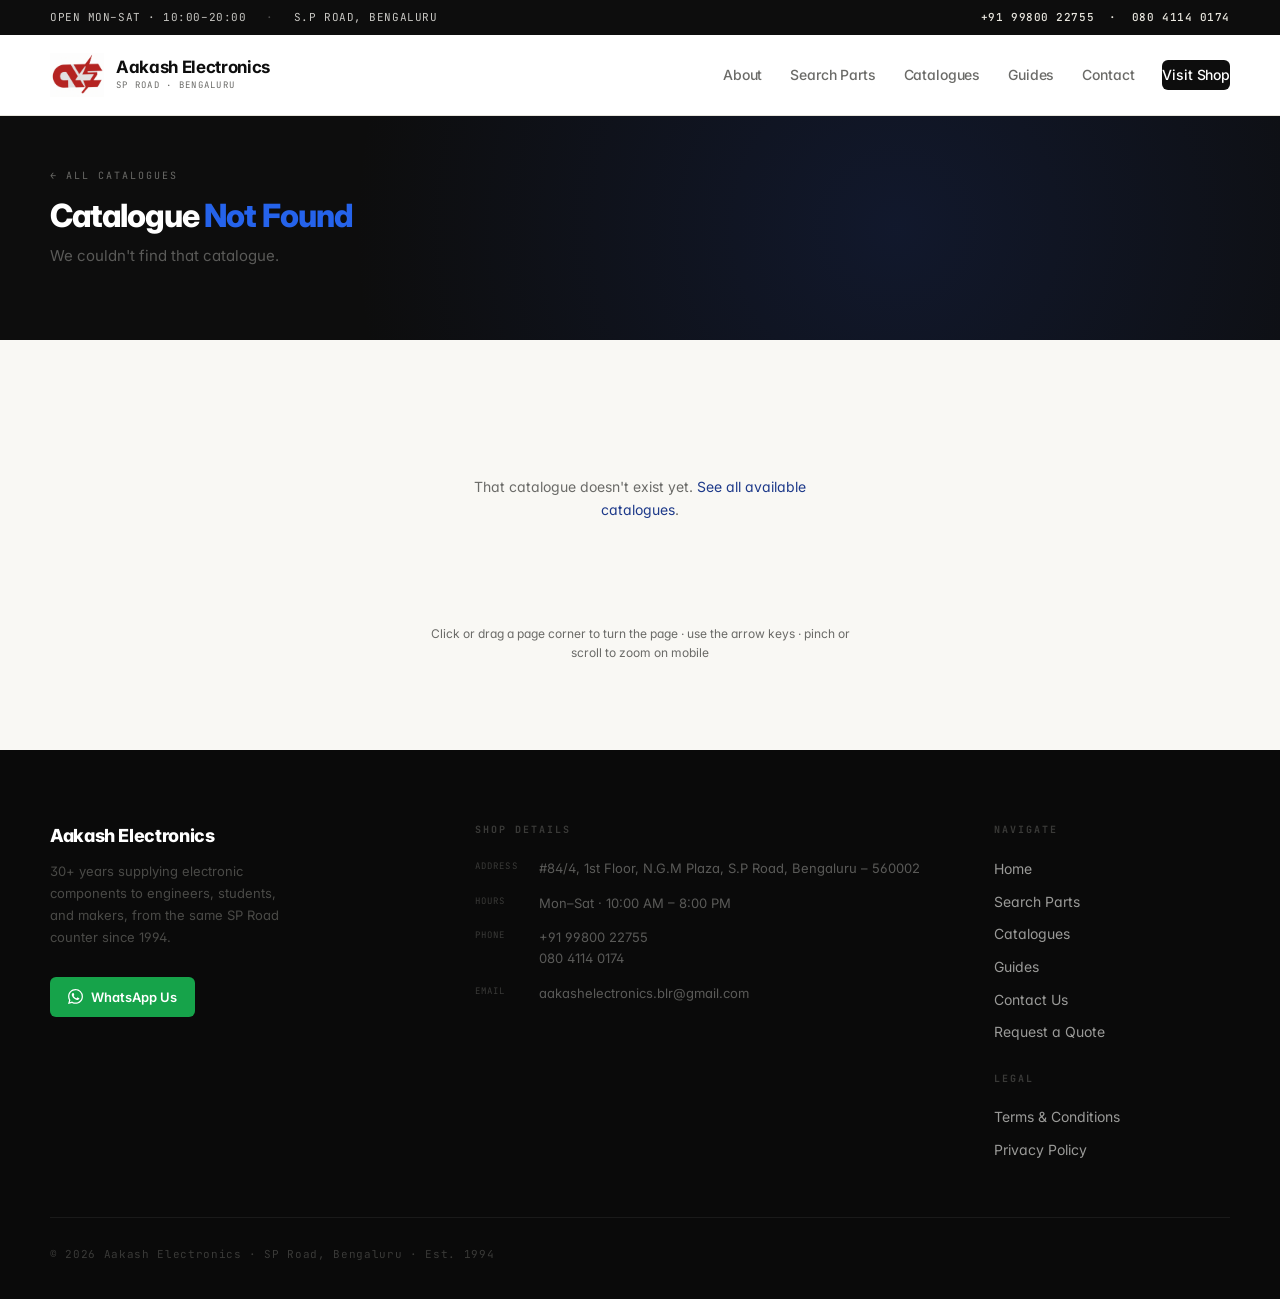
==== catalogue.html @ 2b491bdd "Add Guides section, Request a Quote form, and organize assets into folders - Reorganize flat repo in" ====
<!-- Copyright © 2026 Aakash Electronics. All Rights Reserved.
     Unauthorized copying or reproduction is strictly prohibited. -->

<!doctype html>
<html lang="en">
<head>
<!-- Google tag (gtag.js) -->
<script async src="https://www.googletagmanager.com/gtag/js?id=G-Y3M3N1SLD9"></script>
<script>
  window.dataLayer = window.dataLayer || [];
  function gtag(){dataLayer.push(arguments);}
  gtag('js', new Date());
  gtag('config', 'G-Y3M3N1SLD9');
</script>
<meta charset="utf-8"/>
<title id="doc-title">Component Catalogue — Aakash Electronics</title>
<link rel="icon" type="image/svg+xml" href="/images/favicon.svg">
<link rel="icon" type="image/png" sizes="96x96" href="/images/favicon-96x96.png">
<link rel="icon" type="image/png" sizes="32x32" href="/images/favicon-32x32.png">
<link rel="icon" type="image/png" sizes="16x16" href="/images/favicon-16x16.png">
<link rel="icon" type="image/x-icon" href="/images/favicon.ico"/>
<link rel="apple-touch-icon" sizes="180x180" href="/images/apple-touch-icon.png">
<link rel="manifest" href="/site.webmanifest">
<meta name="apple-mobile-web-app-title" content="Aakash Electronics">
<meta name="viewport" content="width=device-width,initial-scale=1"/>
<meta name="description" content="Browse Aakash Electronics component catalogues online — flip through each category brochure page by page."/>
<meta http-equiv="X-Content-Type-Options" content="nosniff"/>
<meta http-equiv="X-Frame-Options" content="DENY"/>
<meta name="referrer" content="strict-origin-when-cross-origin"/>
<link rel="preconnect" href="https://fonts.googleapis.com"/>
<link rel="preconnect" href="https://fonts.gstatic.com" crossorigin/>
<link rel="stylesheet" href="https://fonts.googleapis.com/css2?family=Inter:ital,wght@0,400;0,500;0,600;0,700;0,800&family=JetBrains+Mono:wght@400;500;700&display=swap"/>
<link rel="stylesheet" href="styles.css"/>
<style>

/* ── Catalogue hero ── */
.pf-hero {
  background: var(--ink);
  padding: 52px 0 44px;
  position: relative;
  overflow: hidden;
}
.pf-hero::before {
  content: "";
  position: absolute; inset: 0;
  background-image: radial-gradient(circle at 70% 50%, rgba(30,58,138,.25) 0%, transparent 60%);
  pointer-events: none;
}
.pf-hero-inner { position: relative; z-index: 1 }
.pf-hero-eyebrow {
  font-family: var(--mono); font-size: 10px; letter-spacing: 0.2em;
  text-transform: uppercase; color: #4a4a47; margin-bottom: 14px;
  display: flex; align-items: center; gap: 10px;
}
.pf-hero-eyebrow a { color: #6b6b68; transition: color .15s }
.pf-hero-eyebrow a:hover { color: #fff }
.pf-hero h1 {
  font-size: 32px; font-weight: 800; color: #fff;
  letter-spacing: -0.03em; line-height: 1.15; margin-bottom: 10px;
}
.pf-hero h1 em { color: var(--blue-2); font-style: normal }
.pf-hero-sub {
  font-size: 15px; color: #5a5a58; line-height: 1.6; max-width: 560px; margin-bottom: 28px;
}
.pf-hero-actions { display: flex; gap: 12px; flex-wrap: wrap; align-items: center }

/* ── Viewer section ── */
.pf-viewer-section { padding: 56px 0 88px; background: var(--bg-2) }
.pf-viewer-shell {
  display: flex; flex-direction: column; align-items: center; gap: 24px;
}

/* Loading state */
.pf-loading {
  display: flex; flex-direction: column; align-items: center; gap: 16px;
  padding: 100px 20px; text-align: center;
}
.pf-spinner {
  width: 34px; height: 34px; border-radius: 50%;
  border: 3px solid var(--rule-2); border-top-color: var(--blue-2);
  animation: pf-spin 0.8s linear infinite;
}
@keyframes pf-spin { to { transform: rotate(360deg) } }
.pf-loading-text { font-size: 14px; color: var(--ink-3) }
.pf-loading-text b { color: var(--ink); font-weight: 600 }
.pf-error {
  display: none; flex-direction: column; align-items: center; gap: 14px;
  padding: 80px 20px; text-align: center; max-width: 440px;
}
.pf-error.on { display: flex }
.pf-error p { font-size: 14px; color: var(--ink-3); line-height: 1.6 }

/* Flipbook container */
#flipbook-outer { width: 100%; display: flex; justify-content: center }
#flipbook-outer.hidden { display: none }
#flipbook { touch-action: pan-y }
.pf-page {
  background: #fff;
  box-shadow: var(--shadow-lg);
  overflow: hidden;
  display: flex; align-items: center; justify-content: center;
}
.pf-page canvas { width: 100%; height: 100%; display: block }
.pf-page.pf-cover { background: var(--ink) }

/* Controls */
.pf-controls {
  display: flex; align-items: center; gap: 18px;
  padding: 10px 8px;
}
.pf-controls.hidden { display: none }
.pf-nav-btn {
  width: 40px; height: 40px; border-radius: 50%;
  background: #fff; border: 1px solid var(--rule-2);
  display: grid; place-items: center; cursor: pointer;
  color: var(--ink); transition: background .15s, color .15s, border-color .15s;
}
.pf-nav-btn:hover:not(:disabled) { background: var(--ink); color: #fff; border-color: var(--ink) }
.pf-nav-btn:disabled { opacity: .35; cursor: default }
.pf-page-indicator {
  font-family: var(--mono); font-size: 12px; color: var(--ink-3);
  letter-spacing: 0.06em; min-width: 84px; text-align: center;
}
.pf-hint {
  font-size: 12px; color: var(--ink-3); text-align: center; max-width: 440px;
}

@media (max-width: 680px) {
  .pf-hero h1 { font-size: 26px }
  .pf-viewer-section { padding: 40px 0 64px }
}
</style>
</head>
<body>
<div class="page">

  <!-- Utility bar -->
  <div class="utility">
    <div class="wrap">
      <div class="ut-left">
        <span>OPEN MON–SAT · 10:00–20:00</span>
        <span>S.P ROAD, BENGALURU</span>
      </div>
      <div class="ut-right">
        <span class="phone">+91 99800 22755 &nbsp;·&nbsp; 080 4114 0174</span>
      </div>
    </div>
  </div>

  <!-- Header -->
  <header class="header" id="main-header">
    <div class="wrap">
      <a class="brand" href="index.html">
        <img src="images/logo.png" alt="Aakash Electronics" class="brand-logo-main" id="brand-logo-img">
        <span class="brand-mark" id="brand-fallback-letter" style="display:none"><span>AE</span></span>
        <span>
          <div class="brand-name">Aakash Electronics</div>
          <div class="brand-sub">SP Road · Bengaluru</div>
        </span>
      </a>
      <nav class="nav">
        <a href="index.html#about">About</a>
        <a href="products.html">Search Parts</a>
        <a href="portfolio.html">Catalogues</a>
        <a href="guides.html">Guides</a>
        <a href="index.html#contact">Contact</a>
        <a class="nav-cta" href="index.html#contact" style="justify-content:center;">Visit Shop</a>
        <button class="nav-hamburger" id="nav-hamburger" aria-label="Open menu" aria-expanded="false">
          <span></span><span></span><span></span>
        </button>
      </nav>
    </div>
    <div class="mobile-nav" id="mobile-nav">
      <a href="index.html">Home</a>
      <a href="index.html#about">About</a>
      <a href="products.html">Search Parts</a>
      <a href="portfolio.html">Catalogues</a>
        <a href="guides.html">Guides</a>
      <a href="index.html#contact">Contact</a>
      <a href="index.html#contact" class="mob-cta">Visit Shop</a>
    </div>
  </header>

  <!-- Hero -->
  <div class="pf-hero">
    <div class="wrap pf-hero-inner">
      <div class="pf-hero-eyebrow"><a href="portfolio.html#catalogues">← All Catalogues</a><span id="doc-num" style="display:none">&nbsp;·&nbsp;CATALOGUE</span></div>
      <h1 id="doc-h1">Component <em>Catalogue</em></h1>
      <p class="pf-hero-sub" id="doc-sub">Flip through this catalogue below, just like a printed booklet.</p>
    </div>
  </div>

  <!-- Viewer -->
  <section class="pf-viewer-section" id="viewer">
    <div class="wrap pf-viewer-shell">

      <div class="pf-loading" id="pf-loading">
        <div class="pf-spinner"></div>
        <div class="pf-loading-text" id="pf-loading-text">Loading catalogue…</div>
      </div>

      <div class="pf-error" id="pf-error">
        <p>We couldn't load this catalogue in this browser. Please try again on a different browser or device, or <a href="index.html#contact" style="color:var(--blue)">get in touch</a> and we'll be happy to help.</p>
      </div>

      <div id="flipbook-outer" class="hidden">
        <div id="flipbook"></div>
      </div>

      <div class="pf-controls hidden" id="pf-controls">
        <button class="pf-nav-btn" id="pf-prev" aria-label="Previous page">
          <svg width="16" height="16" viewBox="0 0 24 24" fill="none" stroke="currentColor" stroke-width="2.2" stroke-linecap="round" stroke-linejoin="round"><polyline points="15 18 9 12 15 6"/></svg>
        </button>
        <span class="pf-page-indicator" id="pf-indicator">— / —</span>
        <button class="pf-nav-btn" id="pf-next" aria-label="Next page">
          <svg width="16" height="16" viewBox="0 0 24 24" fill="none" stroke="currentColor" stroke-width="2.2" stroke-linecap="round" stroke-linejoin="round"><polyline points="9 18 15 12 9 6"/></svg>
        </button>
      </div>

      <p class="pf-hint hidden" id="pf-hint">Click or drag a page corner to turn the page · use the arrow keys · pinch or scroll to zoom on mobile</p>

    </div>
  </section>

  <!-- Footer -->
  <footer class="footer">
    <div class="wrap">
      <div class="footer-top footer-top-v2">
        <div>
          <div class="footer-shop-name">Aakash Electronics</div>
          <div class="footer-shop-desc">30+ years supplying electronic components to engineers, students, and makers, from the same SP Road counter since 1994.</div>
          <a href="https://wa.me/919980022755?text=Hi%20Aakash%20Electronics%2C%20I%20would%20like%20to%20enquire%20about%20components." target="_blank" rel="noopener" class="footer-wa">
            <svg width="15" height="15" viewBox="0 0 24 24" fill="currentColor"><path d="M17.472 14.382c-.297-.149-1.758-.867-2.03-.967-.273-.099-.471-.148-.67.15-.197.297-.767.966-.94 1.164-.173.199-.347.223-.644.075-.297-.15-1.255-.463-2.39-1.475-.883-.788-1.48-1.761-1.653-2.059-.173-.297-.018-.458.13-.606.134-.133.298-.347.446-.52.149-.174.198-.298.298-.497.099-.198.05-.371-.025-.52-.075-.149-.669-1.612-.916-2.207-.242-.579-.487-.5-.669-.51-.173-.008-.371-.01-.57-.01-.198 0-.52.074-.792.372-.272.297-1.04 1.016-1.04 2.479 0 1.462 1.065 2.875 1.213 3.074.149.198 2.096 3.2 5.077 4.487.709.306 1.262.489 1.694.625.712.227 1.36.195 1.871.118.571-.085 1.758-.719 2.006-1.413.248-.694.248-1.289.173-1.413-.074-.124-.272-.198-.57-.347m-5.421 7.403h-.004a9.87 9.87 0 01-5.031-1.378l-.361-.214-3.741.982.998-3.648-.235-.374a9.86 9.86 0 01-1.51-5.26c.001-5.45 4.436-9.884 9.888-9.884 2.64 0 5.122 1.03 6.988 2.898a9.825 9.825 0 012.893 6.994c-.003 5.45-4.437 9.884-9.885 9.884m8.413-18.297A11.815 11.815 0 0012.05 0C5.495 0 .16 5.335.157 11.892c0 2.096.547 4.142 1.588 5.945L.057 24l6.305-1.654a11.882 11.882 0 005.683 1.448h.005c6.554 0 11.89-5.335 11.893-11.893a11.821 11.821 0 00-3.48-8.413Z"/></svg>
            WhatsApp Us
          </a>
        </div>
        <div>
          <h5 style="font-family:var(--mono);font-size:10px;letter-spacing:0.2em;text-transform:uppercase;color:#3a3a38;margin-bottom:20px;">SHOP DETAILS</h5>
          <div class="footer-dl">
            <div class="footer-dl-row"><span class="footer-dl-k">Address</span><span class="footer-dl-v">#84/4, 1st Floor, N.G.M Plaza, S.P Road, Bengaluru – 560002</span></div>
            <div class="footer-dl-row"><span class="footer-dl-k">Hours</span><span class="footer-dl-v">Mon–Sat · 10:00 AM – 8:00 PM</span></div>
            <div class="footer-dl-row"><span class="footer-dl-k">Phone</span><span class="footer-dl-v"><a href="tel:+919980022755">+91 99800 22755</a><br><a href="tel:+918041140174">080 4114 0174</a></span></div>
            <div class="footer-dl-row"><span class="footer-dl-k">Email</span><span class="footer-dl-v"><a href="mailto:aakashelectronics.blr@gmail.com">aakashelectronics.blr@gmail.com</a></span></div>
          </div>
        </div>
        <div>
          <div class="footer-link-group">
            <h5 style="font-family:var(--mono);font-size:10px;letter-spacing:0.2em;text-transform:uppercase;color:#3a3a38;margin-bottom:20px;">NAVIGATE</h5>
            <div class="footer-links">
              <a href="index.html">Home</a>
              <a href="products.html">Search Parts</a>
              <a href="portfolio.html">Catalogues</a>
        <a href="guides.html">Guides</a>
              <a href="index.html#contact">Contact Us</a>
              <a href="quote.html">Request a Quote</a>
            </div>
          </div>
          <div class="footer-link-group">
            <h5 style="font-family:var(--mono);font-size:10px;letter-spacing:0.2em;text-transform:uppercase;color:#3a3a38;margin-bottom:20px;">LEGAL</h5>
            <div class="footer-links">
              <a href="./terms.html">Terms &amp; Conditions</a>
              <a href="./terms.html#privacy">Privacy Policy</a>
            </div>
          </div>
        </div>
      </div>
      <div class="footer-bottom">
        <span>© 2026 Aakash Electronics · SP Road, Bengaluru · Est. 1994</span>
      </div>
    </div>
  </footer>

</div>

<script type="module">
  import * as pdfjsLib from './vendor/pdfjs/pdf.min.mjs';
  window.pdfjsLib = pdfjsLib;
  window.dispatchEvent(new Event('pdfjs-loaded'));
</script>
<script src="vendor/pageflip/page-flip.browser.js"></script>
<script>
function main(){

  /* ── Logo fallback ── */
  var li = document.getElementById('brand-logo-img');
  var lf = document.getElementById('brand-fallback-letter');
  function hideLogo(){ if(li) li.style.display='none'; if(lf) lf.style.display='flex'; }
  if(li){ li.addEventListener('error', hideLogo); if(li.complete && li.naturalWidth===0) hideLogo(); else if(lf) lf.style.display='none'; }

  /* ── Sticky header shadow ── */
  var hdr = document.getElementById('main-header');
  if(hdr) window.addEventListener('scroll', function(){ hdr.classList.toggle('scrolled', window.scrollY>10); }, {passive:true});

  /* ── Mobile hamburger ── */
  var hbg = document.getElementById('nav-hamburger');
  var mnv = document.getElementById('mobile-nav');
  if(hbg && mnv){
    hbg.addEventListener('click', function(){
      var o = mnv.classList.toggle('open');
      hbg.classList.toggle('open', o);
      hbg.setAttribute('aria-expanded', o);
    });
    mnv.querySelectorAll('a').forEach(function(a){
      a.addEventListener('click', function(){
        mnv.classList.remove('open'); hbg.classList.remove('open');
        hbg.setAttribute('aria-expanded','false');
      });
    });
  }

  /* ══ CATALOGUE REGISTRY ══ */
  var CATALOGUES = {
    'sensor-modules':            { num: '01', title: 'Sensor Modules',              file: 'pdfs/sensor-modules.pdf',              sub: 'PIR, gas, temperature, RFID, and RF sensor modules — with pinouts and specs at a glance.' },
    'boards-displays':           { num: '02', title: 'Boards &amp; Displays',       file: 'pdfs/boards-displays.pdf',             sub: 'Development boards, LCDs, OLEDs, and display modules for your next build.' },
    'wireless-connectivity':     { num: '03', title: 'Wireless &amp; Connectivity', file: 'pdfs/wireless-connectivity.pdf',       sub: 'Wi-Fi, Bluetooth, RF, and GSM modules for connected projects.' },
    'amplifier-audio-boards':    { num: '04', title: 'Amplifier &amp; Audio Boards', file: 'pdfs/amplifier-audio-boards.pdf',     sub: 'Audio amplifier ICs, boards, and modules for sound and signal projects.' },
    'power-voltage-modules':     { num: '05', title: 'Power &amp; Voltage Modules', file: 'pdfs/power-voltage-modules.pdf',       sub: 'Regulators, converters, and voltage modules to power any circuit.' },
    'control-battery-modules':   { num: '06', title: 'Control &amp; Battery Modules', file: 'pdfs/control-battery-modules.pdf',   sub: 'Microcontroller, relay, and battery management modules.' },
    'motors-motion':             { num: '07', title: 'Motors &amp; Motion',         file: 'pdfs/motors-motion.pdf',               sub: 'Motors, drivers, and motion-control modules for robotics and automation.' },
    'robotics-mechanical':       { num: '08', title: 'Robotics &amp; Mechanical',   file: 'pdfs/robotics-mechanical.pdf',         sub: 'Chassis, wheels, brackets, and mechanical parts for robotics builds.' },
    'accessories-diy-kits':      { num: '09', title: 'Accessories &amp; DIY Kits',  file: 'pdfs/accessories-diy-kits.pdf',        sub: 'Starter kits, tools, and accessories for hobbyists and students.' },
    'cables-leads':              { num: '10', title: 'Cables &amp; Leads',          file: 'pdfs/cables-leads.pdf',                sub: 'Wires, leads, and cable assemblies for every connection.' },
    'power-supplies-adaptors':   { num: '11', title: 'Power Supplies &amp; Adaptors', file: 'pdfs/power-supplies-adaptors.pdf',   sub: 'SMPS units, laptop adaptors, and regulated power supplies.' },
    'connectors-sockets':        { num: '12', title: 'Connectors &amp; Sockets',    file: 'pdfs/connectors-sockets.pdf',          sub: 'Connectors, sockets, and terminals for every kind of connection.' },
    'speakers-audio-hardware':   { num: '13', title: 'Speakers &amp; Audio Hardware', file: 'pdfs/speakers-audio-hardware.pdf',   sub: 'Speakers, drivers, and audio hardware for sound projects.' },
    'switches-potentiometers':   { num: '14', title: 'Switches &amp; Potentiometers', file: 'pdfs/switches-potentiometers.pdf',   sub: 'Toggle, tact, and rocker switches, plus potentiometers and trimmers.' },
    'tools-test-gear':           { num: '15', title: 'Tools &amp; Test Gear',       file: 'pdfs/tools-test-gear.pdf',             sub: 'Soldering equipment, hand tools, and test instruments for the bench.' }
  };

  var slug = new URLSearchParams(location.search).get('doc');
  var entry = slug && CATALOGUES[slug];

  var loadingEl   = document.getElementById('pf-loading');
  var loadingTxt  = document.getElementById('pf-loading-text');
  var errorEl     = document.getElementById('pf-error');
  var outerEl     = document.getElementById('flipbook-outer');
  var flipbookEl  = document.getElementById('flipbook');
  var controlsEl  = document.getElementById('pf-controls');
  var hintEl      = document.getElementById('pf-hint');
  var prevBtn     = document.getElementById('pf-prev');
  var nextBtn     = document.getElementById('pf-next');
  var indicatorEl = document.getElementById('pf-indicator');

  function showError(){
    loadingEl.style.display = 'none';
    errorEl.classList.add('on');
  }

  if (!entry) {
    document.getElementById('doc-h1').innerHTML = 'Catalogue <em>Not Found</em>';
    document.getElementById('doc-sub').textContent = "We couldn't find that catalogue.";
    document.getElementById('pf-error').innerHTML = '<p>That catalogue doesn\'t exist yet. <a href="portfolio.html#catalogues" style="color:var(--blue)">See all available catalogues</a>.</p>';
    showError();
    return;
  }

  document.getElementById('doc-title').textContent = entry.title.replace(/&amp;/g,'&') + ' — Aakash Electronics';
  document.getElementById('doc-h1').innerHTML = entry.title;
  document.getElementById('doc-sub').textContent = entry.sub;
  var numEl = document.getElementById('doc-num');
  numEl.textContent = ' · CATALOGUE ' + entry.num;
  numEl.style.display = 'inline';

  if (!window.pdfjsLib || !window.St || !window.St.PageFlip) {
    showError();
    return;
  }

  pdfjsLib.GlobalWorkerOptions.workerSrc = 'vendor/pdfjs/pdf.worker.min.mjs';

  var pageFlip = null;
  var totalPages = 0;

  function updateIndicator(i){
    indicatorEl.textContent = (i+1) + ' / ' + totalPages;
    prevBtn.disabled = i <= 0;
    nextBtn.disabled = i >= totalPages - 1;
  }

  pdfjsLib.getDocument({ url: entry.file }).promise.then(function(pdf){
    totalPages = pdf.numPages;

    return pdf.getPage(1).then(function(firstPage){
      var vp = firstPage.getViewport({ scale: 1 });
      var baseWidth = 640;
      var baseHeight = Math.round(baseWidth * (vp.height / vp.width));

      var pageEls = [];
      var renderNext = function(n){
        if (n > totalPages) return Promise.resolve();
        loadingTxt.innerHTML = 'Rendering page <b>' + n + '</b> of <b>' + totalPages + '</b>…';
        return pdf.getPage(n).then(function(page){
          var viewport = page.getViewport({ scale: baseWidth * 2 / vp.width });
          var canvas = document.createElement('canvas');
          canvas.width = viewport.width;
          canvas.height = viewport.height;
          return page.render({ canvasContext: canvas.getContext('2d'), viewport: viewport }).promise.then(function(){
            var pageDiv = document.createElement('div');
            pageDiv.className = 'pf-page' + (n === 1 || n === totalPages ? ' pf-cover' : '');
            pageDiv.appendChild(canvas);
            flipbookEl.appendChild(pageDiv);
            pageEls.push(pageDiv);
            return renderNext(n + 1);
          });
        });
      };

      return renderNext(1).then(function(){
        pageFlip = new St.PageFlip(flipbookEl, {
          width: baseWidth,
          height: baseHeight,
          size: 'stretch',
          minWidth: 280,
          maxWidth: 900,
          minHeight: 360,
          maxHeight: 1200,
          maxShadowOpacity: 0.5,
          showCover: true,
          usePortrait: true,
          mobileScrollSupport: true,
          flippingTime: 600
        });
        pageFlip.loadFromHTML(pageEls);
        pageFlip.on('flip', function(e){ updateIndicator(e.data); });
        updateIndicator(0);

        loadingEl.style.display = 'none';
        outerEl.classList.remove('hidden');
        controlsEl.classList.remove('hidden');
        hintEl.classList.remove('hidden');

        prevBtn.addEventListener('click', function(){ pageFlip.flipPrev(); });
        nextBtn.addEventListener('click', function(){ pageFlip.flipNext(); });
        document.addEventListener('keydown', function(e){
          if (e.key === 'ArrowLeft') pageFlip.flipPrev();
          else if (e.key === 'ArrowRight') pageFlip.flipNext();
        });
      });
    });
  }).catch(function(err){
    console.error('Catalogue viewer failed to load:', err);
    showError();
  });

}
if (window.pdfjsLib) { main(); } else { window.addEventListener('pdfjs-loaded', main); }
</script>
</body>
</html>
---- styles.css ----
/*
  Copyright © 2025 Aakash Electronics. All Rights Reserved.
  Unauthorized copying or reproduction is strictly prohibited.
*/
/* Aakash Electronics — redesigned styles */
:root {
  --bg:      #ffffff;
  --bg-2:    #f9f8f4;
  --bg-3:    #f2f0e8;
  --ink:     #0d0d0d;
  --ink-2:   #2a2a2a;
  --ink-3:   #6b6b68;
  --rule:    #e8e6de;
  --rule-2:  #d4d1c5;
  --blue:    #1e3a8a;
  --blue-2:  #2563eb;
  --blue-3:  #dbeafe;
  --red:     #dc2626;
  --red-2:   #b91c1c;
  --red-3:   #fee2e2;
  --gold:    #f59e0b;
  --green:   #16a34a;
  --sans:    'Inter', system-ui, -apple-system, Helvetica, Arial, sans-serif;
  --mono:    'JetBrains Mono', ui-monospace, Menlo, Consolas, monospace;
  --radius:  6px;
  --shadow:  0 1px 3px rgba(0,0,0,.06), 0 4px 16px rgba(0,0,0,.08);
  --shadow-lg: 0 4px 6px rgba(0,0,0,.04), 0 12px 40px rgba(0,0,0,.12);
}

/* ── Reset ── */
*, *::before, *::after { box-sizing: border-box; margin: 0; padding: 0 }
html { scroll-behavior: smooth }
body {
  font-family: var(--sans);
  color: var(--ink);
  background: var(--bg);
  font-size: 15px;
  line-height: 1.55;
  -webkit-font-smoothing: antialiased;
  font-feature-settings: 'cv11','ss01';
}
a { color: inherit; text-decoration: none }
button { font-family: inherit; cursor: pointer; border: none }
img { max-width: 100%; display: block }
ul { list-style: none }

/* ── Layout ── */
.page { width: 100%; overflow-x: hidden }
.wrap { max-width: 1260px; margin: 0 auto; padding: 0 40px }

/* ── Utility bar ── */
.utility {
  background: var(--ink);
  color: #c8c7c3;
  font-family: var(--mono);
  font-size: 11px;
  letter-spacing: 0.05em;
}
.utility .wrap {
  display: flex;
  justify-content: space-between;
  align-items: center;
  padding-top: 9px;
  padding-bottom: 9px;
  gap: 16px;
}
.ut-left { display: flex; gap: 20px; align-items: center }
.ut-left span::before { content: "·"; margin-right: 20px; opacity: .35 }
.ut-left span:first-child::before { display: none }
.ut-right { display: flex; gap: 20px; align-items: center }
.ut-right .phone { color: #e8e6de; font-weight: 500 }
.lang {
  display: inline-flex;
  border: 1px solid #333;
  border-radius: 3px;
  overflow: hidden;
}
.lang button {
  background: transparent;
  color: #6b6b68;
  font-family: var(--mono);
  font-size: 11px;
  padding: 3px 9px;
  letter-spacing: 0.06em;
  transition: background .15s, color .15s;
}
.lang button.on { background: #e8e6de; color: #0d0d0d }

/* ── Header ── */
.header {
  position: sticky;
  top: 0;
  z-index: 100;
  background: rgba(255,255,255,.9);
  backdrop-filter: blur(12px);
  -webkit-backdrop-filter: blur(12px);
  border-bottom: 1px solid var(--rule);
  transition: box-shadow .2s;
}
.header.scrolled { box-shadow: 0 1px 20px rgba(0,0,0,.08) }
.header .wrap {
  display: flex;
  align-items: center;
  justify-content: space-between;
  padding-top: 18px;
  padding-bottom: 18px;
}
.brand { display: flex; align-items: center; gap: 12px }
.brand-mark {
  width: 40px; height: 40px;
  border-radius: 8px;
  display: grid; place-items: center;
  position: relative;
  overflow: hidden;
  flex-shrink: 0;
}
.brand-mark::before {
  content: "";
  position: absolute; inset: 0;
  background: linear-gradient(135deg, var(--blue) 0 50%, var(--red) 50% 100%);
}
.brand-mark span { position: relative; color: #fff; font-family: var(--mono); font-size: 16px; font-weight: 700 }
.brand-name { font-weight: 700; font-size: 17px; letter-spacing: -0.02em; line-height: 1.2 }
.brand-sub {
  font-family: var(--mono);
  font-size: 9px;
  color: var(--ink-3);
  letter-spacing: 0.14em;
  text-transform: uppercase;
  margin-top: 1px;
}
.nav { display: flex; gap: 28px; align-items: center }
.nav a {
  font-size: 14px;
  font-weight: 500;
  color: var(--ink-3);
  padding: 4px 0;
  position: relative;
  transition: color .15s;
  letter-spacing: -0.01em;
}
.nav a:hover { color: var(--ink) }
.nav a.active { color: var(--ink) }
.nav a.active::after {
  content: "";
  position: absolute; left: 0; right: 0; bottom: -18px;
  height: 2px; background: var(--red);
}
.nav-cta {
  display: inline-flex; align-items: center; gap: 8px;
  background: var(--ink);
  color: #fff !important;
  padding: 10px 18px;
  border-radius: var(--radius);
  font-size: 13px;
  font-weight: 600;
  letter-spacing: -0.01em;
  transition: background .15s, transform .1s;
}
.nav-cta:hover { background: var(--blue); transform: translateY(-1px) }
.nav-cta .arrow { font-family: var(--mono); font-weight: 400; transition: transform .15s }
.nav-cta:hover .arrow { transform: translateX(3px) }

/* ── Buttons ── */
.btn {
  display: inline-flex; align-items: center; gap: 10px;
  padding: 13px 22px;
  font-size: 14px; font-weight: 600;
  border-radius: var(--radius);
  border: 1.5px solid transparent;
  transition: background .15s, color .15s, border-color .15s, transform .1s, box-shadow .15s;
  cursor: pointer; font-family: inherit;
  letter-spacing: -0.01em;
}
.btn:hover { transform: translateY(-1px) }
.btn-primary { background: var(--ink); color: #fff }
.btn-primary:hover { background: var(--blue); box-shadow: 0 4px 16px rgba(30,58,138,.3) }
.btn-ghost { background: transparent; color: var(--ink); border-color: var(--rule-2) }
.btn-ghost:hover { border-color: var(--ink) }
.btn-red { background: var(--red); color: #fff }
.btn-red:hover { background: var(--red-2); box-shadow: 0 4px 16px rgba(220,38,38,.3) }
.btn .arrow { font-family: var(--mono); font-weight: 400 }
.arrow-link {
  display: inline-flex; align-items: center; gap: 6px;
  font-size: 14px; font-weight: 600; color: var(--blue);
  transition: gap .15s;
}
.arrow-link:hover { gap: 10px }

/* ── Hero ── */
.hero {
  background: var(--ink);
  color: #fff;
  position: relative;
  overflow: hidden;
}
.hero::before {
  content: "";
  position: absolute; inset: 0;
  background:
    radial-gradient(ellipse 80% 60% at 65% 50%, rgba(30,58,138,.25) 0%, transparent 70%),
    radial-gradient(ellipse 40% 40% at 80% 20%, rgba(220,38,38,.12) 0%, transparent 60%);
  pointer-events: none;
}
.hero-grid {
  position: absolute; inset: 0;
  background-image:
    linear-gradient(to right, rgba(255,255,255,.03) 1px, transparent 1px),
    linear-gradient(to bottom, rgba(255,255,255,.03) 1px, transparent 1px);
  background-size: 40px 40px;
  pointer-events: none;
}
.hero .wrap {
  position: relative;
  padding-top: 96px;
  padding-bottom: 96px;
  display: grid;
  grid-template-columns: 1.2fr 1fr;
  gap: 80px;
  align-items: center;
}
.eyebrow {
  display: inline-flex; align-items: center; gap: 10px;
  font-family: var(--mono);
  font-size: 11px;
  letter-spacing: 0.2em;
  text-transform: uppercase;
  color: var(--gold);
  margin-bottom: 24px;
}
.eyebrow::before { content: ""; width: 24px; height: 1px; background: var(--gold) }
.hero h1 {
  font-size: 72px;
  line-height: 1.0;
  letter-spacing: -0.04em;
  font-weight: 700;
  margin-bottom: 28px;
  color: #fff;
  text-wrap: balance;
}
.hero h1 .accent { color: var(--red); font-style: italic; font-weight: 600 }
.hero h1 .accent-blue { color: #93c5fd }
.hero .lede {
  font-size: 18px;
  line-height: 1.55;
  color: #a8a6a0;
  max-width: 500px;
  margin-bottom: 40px;
  text-wrap: pretty;
}
.hero-ctas { display: flex; gap: 14px; flex-wrap: wrap; align-items: center }
.hero-meta {
  display: grid;
  grid-template-columns: 1fr 1fr;
  gap: 0;
  border-top: 1px solid rgba(255,255,255,.1);
  padding-top: 28px;
  margin-top: 48px;
}
.hero-meta > div {
  padding: 0 24px 0 0;
  border-right: 1px solid rgba(255,255,255,.1);
}
.hero-meta > div:last-child { padding: 0 0 0 24px; border-right: 0 }
.hero-meta b {
  display: block;
  font-size: 28px;
  font-weight: 700;
  letter-spacing: -0.03em;
  color: #fff;
  margin-bottom: 4px;
  font-family: var(--sans);
}
.hero-meta span {
  font-family: var(--mono);
  font-size: 10px;
  letter-spacing: 0.14em;
  text-transform: uppercase;
  color: #6b6b68;
}

/* Hero visual panel */
.hero-panel {
  position: relative;
  background: rgba(255,255,255,.04);
  border: 1px solid rgba(255,255,255,.1);
  border-radius: 12px;
  overflow: hidden;
  aspect-ratio: 4/5;
  display: flex;
  flex-direction: column;
}
.hero-panel-inner {
  flex: 1;
  position: relative;
  overflow: hidden;
  display: grid;
  place-items: center;
  background:
    repeating-linear-gradient(135deg, transparent 0 28px, rgba(30,58,138,.06) 28px 29px);
}
.hero-panel-badge {
  position: absolute; top: 20px; left: 20px;
  background: var(--red);
  color: #fff;
  font-family: var(--mono);
  font-size: 10px;
  letter-spacing: 0.14em;
  padding: 6px 12px;
  border-radius: 4px;
  text-transform: uppercase;
}
.hero-chip {
  position: absolute;
  background: rgba(255,255,255,.95);
  border: 1px solid rgba(255,255,255,.3);
  border-radius: 8px;
  padding: 12px 16px;
  font-family: var(--mono);
  font-size: 11px;
  line-height: 1.4;
  box-shadow: 0 4px 24px rgba(0,0,0,.3);
  min-width: 170px;
  color: var(--ink);
}
.hero-chip .k { font-size: 9px; letter-spacing: 0.14em; text-transform: uppercase; color: var(--ink-3); display: block; margin-bottom: 3px }
.hero-chip .v { font-weight: 600; font-size: 13px; color: var(--ink) }
.hero-chip-1 { top: 28%; right: -16px }
.hero-chip-2 { bottom: 22%; left: -16px }
.hero-panel-footer {
  padding: 16px 20px;
  border-top: 1px solid rgba(255,255,255,.08);
  display: flex;
  justify-content: space-between;
  align-items: center;
}
.hero-panel-footer span {
  font-family: var(--mono);
  font-size: 10px;
  letter-spacing: 0.1em;
  color: rgba(255,255,255,.35);
  text-transform: uppercase;
}
.hero-dots { display: flex; gap: 6px }
.hero-dot {
  width: 8px; height: 8px; border-radius: 50%;
  background: rgba(255,255,255,.2);
}
.hero-dot.active { background: var(--red) }

/* ── Sections ── */
.section { padding: 96px 0; border-bottom: 1px solid var(--rule) }
.section.bg-alt { background: var(--bg-2) }
.section.tight { padding: 72px 0 }
.section-head {
  display: grid;
  grid-template-columns: 260px 1fr;
  gap: 48px;
  align-items: end;
  margin-bottom: 56px;
}
.section-tag {
  font-family: var(--mono);
  font-size: 10px;
  letter-spacing: 0.2em;
  color: var(--ink-3);
  text-transform: uppercase;
  display: flex;
  align-items: center;
  gap: 10px;
}
.section-tag::before { content: ""; width: 20px; height: 1px; background: var(--rule-2) }
.section-head h2 {
  font-size: 46px;
  line-height: 1.05;
  letter-spacing: -0.03em;
  font-weight: 700;
  text-wrap: balance;
}
.section-head h2 em { font-style: italic; color: var(--blue); font-weight: 600 }
.section-head h2 .r { color: var(--red) }
.section-head p { color: var(--ink-3); max-width: 520px; font-size: 16px; margin-top: 16px; text-wrap: pretty }

/* ── Category grid ── */
.cat-grid {
  display: grid;
  grid-template-columns: repeat(4, 1fr);
  gap: 16px;
}
.cat {
  background: var(--bg);
  border: 1px solid var(--rule);
  border-radius: 10px;
  padding: 24px;
  display: flex;
  flex-direction: column;
  gap: 16px;
  cursor: pointer;
  transition: box-shadow .2s, transform .2s, border-color .2s;
  position: relative;
  overflow: hidden;
}
.cat::before {
  content: "";
  position: absolute; inset: 0;
  background: linear-gradient(135deg, var(--blue-3) 0%, transparent 60%);
  opacity: 0;
  transition: opacity .2s;
}
.cat:hover {
  box-shadow: var(--shadow-lg);
  transform: translateY(-3px);
  border-color: var(--blue);
}
.cat:hover::before { opacity: 1 }
.cat-art {
  flex: 1;
  background: var(--bg-2);
  border-radius: 8px;
  display: grid;
  place-items: center;
  padding: 20px;
  min-height: 100px;
  position: relative;
  overflow: hidden;
  transition: background .2s;
}
.cat:hover .cat-art { background: #fff }
.cat h3 {
  font-size: 17px;
  font-weight: 700;
  letter-spacing: -0.02em;
  position: relative;
}
.cat-meta { font-family: var(--mono); font-size: 11px; color: var(--ink-3); letter-spacing: 0.04em; position: relative }
.cat-count { font-family: var(--mono); font-size: 11px; color: var(--blue); font-weight: 500; position: relative }

/* ── Two-column featured ── */
.two-col {
  display: grid;
  grid-template-columns: 1fr 1fr;
  gap: 64px;
  align-items: center;
}
.two-col .img {
  aspect-ratio: 5/4;
  background: var(--bg-3);
  border-radius: 12px;
  position: relative;
  overflow: hidden;
  border: 1px solid var(--rule);
}
.two-col .img .stripe {
  position: absolute; inset: 0;
  background: repeating-linear-gradient(135deg, transparent 0 20px, rgba(30,58,138,.05) 20px 21px);
}
.two-col .img .img-label {
  position: absolute; bottom: 16px; left: 16px;
  font-family: var(--mono); font-size: 10px;
  color: var(--ink-3); letter-spacing: 0.1em; text-transform: uppercase;
  background: rgba(249,248,244,.9); padding: 6px 10px; border-radius: 4px;
}
.two-col .eyebrow { color: var(--blue) }
.two-col h3 {
  font-size: 38px;
  line-height: 1.08;
  letter-spacing: -0.025em;
  font-weight: 700;
  margin: 0 0 18px;
  text-wrap: balance;
}
.two-col p { color: var(--ink-3); font-size: 16px; margin: 0 0 24px; max-width: 480px; line-height: 1.6 }
.bullet-list {
  padding: 0;
  margin: 0 0 32px;
  display: grid;
  gap: 0;
}
.bullet-list li {
  display: grid;
  grid-template-columns: 28px 1fr;
  gap: 8px;
  font-size: 15px;
  color: var(--ink-2);
  padding: 12px 0;
  border-bottom: 1px solid var(--rule);
  align-items: start;
}
.bullet-list li:first-child { border-top: 1px solid var(--rule) }
.bullet-list li::before {
  content: "+";
  font-family: var(--mono);
  color: var(--red);
  font-weight: 700;
  font-size: 13px;
  margin-top: 1px;
}

/* ── Stats ── */
.stats-band {
  display: grid;
  grid-template-columns: repeat(4, 1fr);
  border-radius: 12px;
  overflow: hidden;
  border: 1px solid var(--rule);
}
.stat {
  padding: 36px 32px;
  background: var(--bg);
  border-right: 1px solid var(--rule);
  transition: background .2s;
}
.stat:last-child { border-right: 0 }
.stat:hover { background: var(--bg-2) }
.stat b {
  display: block;
  font-size: 52px;
  font-weight: 800;
  letter-spacing: -0.04em;
  line-height: 1;
  margin-bottom: 8px;
  background: linear-gradient(135deg, var(--blue), var(--blue-2));
  -webkit-background-clip: text;
  -webkit-text-fill-color: transparent;
  background-clip: text;
}
.stat b .unit {
  font-size: 28px;
  vertical-align: super;
  margin-left: 1px;
  background: linear-gradient(135deg, var(--red), var(--red-2));
  -webkit-background-clip: text;
  background-clip: text;
}
.stat .label {
  font-family: var(--mono);
  font-size: 11px;
  color: var(--ink-3);
  letter-spacing: 0.12em;
  text-transform: uppercase;
}

/* ── Audience split ── */
.audience {
  display: grid;
  grid-template-columns: 1fr 1fr;
  gap: 16px;
}
.audience-card {
  border-radius: 12px;
  padding: 48px;
  position: relative;
  overflow: hidden;
}
.audience-card.industry {
  background: var(--ink);
  color: #fff;
}
.audience-card.students {
  background: var(--bg-2);
  border: 1px solid var(--rule);
}
.audience-card::before {
  content: "";
  position: absolute;
  top: -60px; right: -60px;
  width: 200px; height: 200px;
  border-radius: 50%;
  opacity: .06;
}
.audience-card.industry::before { background: var(--blue-2) }
.audience-card.students::before { background: var(--red) }
.aud-tag {
  font-family: var(--mono);
  font-size: 10px;
  letter-spacing: 0.18em;
  text-transform: uppercase;
  margin-bottom: 20px;
  display: inline-flex;
  align-items: center;
  gap: 8px;
}
.audience-card.industry .aud-tag { color: #93c5fd }
.audience-card.students .aud-tag { color: var(--red) }
.audience-card h3 {
  font-size: 26px;
  line-height: 1.15;
  letter-spacing: -0.02em;
  font-weight: 700;
  margin-bottom: 16px;
}
.audience-card.industry h3 { color: #fff }
.audience-card p { font-size: 15px; line-height: 1.6; margin-bottom: 32px }
.audience-card.industry p { color: #9a9a98 }
.audience-card.students p { color: var(--ink-3) }
.aud-lines { display: grid; gap: 0 }
.aud-line {
  display: flex;
  justify-content: space-between;
  align-items: center;
  padding: 10px 0;
  border-top: 1px dashed;
  font-family: var(--mono);
  font-size: 12px;
}
.audience-card.industry .aud-line { border-color: rgba(255,255,255,.1); color: #9a9a98 }
.audience-card.industry .aud-line .val { color: #e8e6de }
.audience-card.students .aud-line { border-color: var(--rule-2); color: var(--ink-3) }
.audience-card.students .aud-line .val { color: var(--ink); font-weight: 600 }

/* ── Brands ── */
.brands-grid {
  display: grid;
  grid-template-columns: repeat(6, 1fr);
  gap: 12px;
}
.brand-cell {
  background: var(--bg-2);
  border: 1px solid var(--rule);
  border-radius: 8px;
  padding: 20px 16px;
  display: grid;
  place-items: center;
  font-family: var(--mono);
  font-size: 12px;
  letter-spacing: 0.08em;
  color: var(--ink-3);
  min-height: 80px;
  transition: background .15s, color .15s, border-color .15s, box-shadow .15s;
  text-align: center;
  line-height: 1.3;
}
.brand-cell:hover {
  background: var(--bg);
  color: var(--ink);
  border-color: var(--blue);
  box-shadow: 0 2px 12px rgba(30,58,138,.1);
}

/* ── Visit / CTA strip ── */
.cta-strip {
  background: var(--ink);
  color: #fff;
  padding: 80px 0;
}
.cta-strip .wrap {
  display: grid;
  grid-template-columns: 1fr 1fr;
  gap: 48px;
  align-items: start;
}
.cta-strip h2 {
  font-size: 44px;
  line-height: 1.05;
  letter-spacing: -0.03em;
  font-weight: 700;
  text-wrap: balance;
  margin-bottom: 20px;
}
.cta-strip p { color: #9a9a98; font-size: 17px; margin-bottom: 36px; line-height: 1.55 }
.cta-strip .cta-actions { display: flex; gap: 14px; flex-wrap: wrap }
.cta-info { display: grid; gap: 0 }
.cta-row {
  display: grid;
  grid-template-columns: 100px 1fr;
  gap: 16px;
  padding: 16px 0;
  border-top: 1px solid rgba(255,255,255,.07);
  font-family: var(--mono);
  font-size: 13px;
  align-items: start;
}
.cta-row:last-child { border-bottom: 1px solid rgba(255,255,255,.07) }
.cta-row .k { font-size: 10px; letter-spacing: 0.14em; text-transform: uppercase; color: #6b6b68; padding-top: 2px }
.cta-row .v { color: #e8e6de; font-family: var(--sans); font-size: 15px; line-height: 1.4 }
.cta-row .v.large { font-size: 18px; font-weight: 600; letter-spacing: -0.01em }
.map-placeholder {
  aspect-ratio: 16/10;
  background: #161616;
  border: 1px solid rgba(255,255,255,.08);
  border-radius: 10px;
  position: relative;
  overflow: hidden;
  margin-top: 24px;
}
.map-placeholder::before {
  content: "";
  position: absolute; inset: 0;
  background-image:
    linear-gradient(to right, rgba(255,255,255,.04) 1px, transparent 1px),
    linear-gradient(to bottom, rgba(255,255,255,.04) 1px, transparent 1px);
  background-size: 32px 32px;
}
.map-road-h {
  position: absolute; left: 0; right: 0; top: 55%;
  height: 22px; background: rgba(255,255,255,.07);
  transform: rotate(-5deg) scaleX(1.2);
}
.map-road-v {
  position: absolute; left: 52%; top: 0; bottom: 0;
  width: 16px; background: rgba(255,255,255,.05);
}
.map-pin {
  position: absolute; top: 53%; left: 52%;
  transform: translate(-50%,-50%);
  width: 14px; height: 14px; border-radius: 50%;
  background: var(--red);
  box-shadow: 0 0 0 8px rgba(220,38,38,.2), 0 0 0 20px rgba(220,38,38,.08);
}
.map-label {
  position: absolute;
  top: calc(53% + 24px); left: 52%;
  transform: translateX(-50%);
  background: var(--ink);
  border: 1px solid rgba(255,255,255,.12);
  color: #e8e6de;
  font-family: var(--mono);
  font-size: 10px;
  letter-spacing: 0.1em;
  padding: 6px 12px;
  border-radius: 4px;
  white-space: nowrap;
  text-transform: uppercase;
}

/* ── Footer ── */
.footer {
  background: #0a0a0a;
  color: #6b6b68;
  padding: 72px 0 36px;
  font-size: 14px;
}
.footer-top {
  display: grid;
  grid-template-columns: 2fr 1fr 1fr 1fr;
  gap: 48px;
  padding-bottom: 56px;
  border-bottom: 1px solid #1a1a1a;
}
.footer-wordmark {
  font-size: 32px;
  font-weight: 800;
  color: #fff;
  letter-spacing: -0.03em;
  margin-bottom: 12px;
  line-height: 1;
}
.footer-wordmark em { color: var(--red); font-style: normal }
.footer-tag { color: #4a4a47; font-size: 14px; line-height: 1.5; max-width: 260px; margin-top: 12px }
.footer-contact { margin-top: 28px; display: grid; gap: 10px }
.footer-contact a {
  display: inline-flex; align-items: center; gap: 8px;
  color: #a8a6a0; font-size: 14px; transition: color .15s;
}
.footer-contact a:hover { color: #fff }
.footer-wa {
  display: inline-flex; align-items: center; gap: 8px;
  background: #16a34a; color: #fff !important;
  padding: 10px 18px; border-radius: var(--radius);
  font-size: 13px; font-weight: 600;
  transition: background .15s;
  width: fit-content;
  margin-top: 4px;
}
.footer-wa:hover { background: #15803d }
.footer-col h5 {
  font-family: var(--mono);
  font-size: 10px;
  letter-spacing: 0.2em;
  text-transform: uppercase;
  color: #3a3a38;
  margin-bottom: 20px;
  font-weight: 500;
}
.footer-links { display: grid; gap: 11px }
.footer-links a { color: #9a9a98; transition: color .15s }
.footer-links a:hover { color: #e8e6de }
.footer-links span { color: #5a5a58 }
.footer-bottom {
  display: flex; justify-content: space-between; align-items: center;
  padding-top: 28px;
  font-family: var(--mono); font-size: 11px; color: #3a3a38; letter-spacing: 0.06em;
}

/* ── WhatsApp FAB ── */
.wa-fab {
  position: fixed;
  bottom: 28px; right: 28px;
  z-index: 200;
  display: flex; align-items: center; gap: 10px;
  background: #16a34a;
  color: #fff;
  padding: 14px 20px;
  border-radius: 50px;
  font-size: 14px;
  font-weight: 600;
  box-shadow: 0 4px 24px rgba(22,163,74,.45);
  transition: transform .2s, box-shadow .2s;
  cursor: pointer;
  border: none;
  font-family: inherit;
  letter-spacing: -0.01em;
}
.wa-fab:hover { transform: translateY(-3px) scale(1.02); box-shadow: 0 8px 32px rgba(22,163,74,.5) }
.wa-fab svg { flex-shrink: 0 }

/* ── Catalog page ── */
.page-hero {
  border-bottom: 1px solid var(--rule);
  padding: 56px 0 48px;
  background: var(--bg-2);
}
.crumbs {
  display: flex; align-items: center; gap: 6px;
  font-family: var(--mono); font-size: 11px;
  color: var(--ink-3); letter-spacing: 0.08em;
  text-transform: uppercase;
  margin-bottom: 24px;
}
.crumbs a { color: var(--ink-3); transition: color .15s }
.crumbs a:hover { color: var(--blue) }
.crumbs .sep { opacity: .4 }
.page-hero h1 {
  font-size: 60px;
  line-height: 1.0;
  letter-spacing: -0.035em;
  font-weight: 800;
  margin-bottom: 16px;
  text-wrap: balance;
}
.page-hero h1 em { font-style: italic; color: var(--blue); font-weight: 700 }
.page-hero .sub {
  color: var(--ink-3); max-width: 640px; font-size: 17px; line-height: 1.55;
}
.page-hero-meta {
  display: flex; gap: 36px;
  margin-top: 32px;
  padding-top: 24px;
  border-top: 1px solid var(--rule);
  font-family: var(--mono); font-size: 12px; color: var(--ink-3);
}
.page-hero-meta b {
  color: var(--ink); font-family: var(--sans);
  font-size: 15px; font-weight: 700; margin-right: 6px;
}

/* Catalog layout */
.catalog-wrap {
  display: grid;
  grid-template-columns: 240px 1fr;
  gap: 48px;
  padding: 48px 0 96px;
}
.facets { position: sticky; top: 100px; align-self: start }
.facet-group {
  border-top: 1px solid var(--rule);
  padding: 20px 0;
}
.facet-group:first-child { border-top: 0; padding-top: 0 }
.facets h5 {
  font-family: var(--mono); font-size: 10px; color: var(--ink-3);
  letter-spacing: 0.18em; text-transform: uppercase;
  margin-bottom: 14px; font-weight: 500;
}
.facet-list { display: grid; gap: 6px }
.facet-list li {
  display: flex; justify-content: space-between; align-items: center;
  font-size: 14px; color: var(--ink-3);
  cursor: pointer;
  padding: 6px 10px;
  border-radius: 6px;
  transition: background .12s, color .12s;
}
.facet-list li:hover { background: var(--bg-2); color: var(--ink) }
.facet-list li.on {
  background: var(--blue-3);
  color: var(--blue);
  font-weight: 600;
}
.facet-list li .n {
  font-family: var(--mono); font-size: 11px; color: var(--ink-3);
}
.facet-list li.on .n { color: var(--blue-2) }

.toolbar {
  display: flex; justify-content: space-between; align-items: center;
  padding-bottom: 20px; border-bottom: 1px solid var(--rule); margin-bottom: 24px;
}
.toolbar .count { font-size: 14px; color: var(--ink-3) }
.toolbar .count b { color: var(--ink); font-weight: 700 }
.toolbar .sort { display: flex; gap: 4px; align-items: center }
.toolbar .sort button {
  background: transparent; color: var(--ink-3);
  padding: 6px 12px; border-radius: 6px;
  font-size: 13px; font-weight: 500;
  transition: background .12s, color .12s;
}
.toolbar .sort button:hover { background: var(--bg-2); color: var(--ink) }
.toolbar .sort button.on { background: var(--ink); color: #fff }

.products {
  display: grid;
  grid-template-columns: repeat(3, 1fr);
  gap: 16px;
}
.product {
  background: var(--bg);
  border: 1px solid var(--rule);
  border-radius: 10px;
  padding: 20px;
  display: flex; flex-direction: column; gap: 14px;
  cursor: pointer;
  transition: box-shadow .2s, transform .2s, border-color .2s;
}
.product:hover {
  box-shadow: var(--shadow-lg);
  transform: translateY(-2px);
  border-color: var(--blue);
}
.product .prod-img {
  aspect-ratio: 4/3;
  background: var(--bg-2);
  border-radius: 8px;
  position: relative;
  overflow: hidden;
  display: grid;
  place-items: center;
}
.product .prod-img .stripe {
  position: absolute; inset: 0;
  background: repeating-linear-gradient(135deg, transparent 0 14px, rgba(10,10,10,.03) 14px 15px);
}
.product .prod-img .prod-lbl {
  position: absolute; left: 10px; bottom: 10px;
  font-family: var(--mono); font-size: 9px; color: var(--ink-3);
  letter-spacing: 0.1em; text-transform: uppercase;
  background: rgba(255,255,255,.85); padding: 4px 8px; border-radius: 3px;
}
.product .prod-badge {
  position: absolute; left: 10px; top: 10px;
  font-family: var(--mono); font-size: 10px; color: #fff;
  padding: 4px 9px; border-radius: 4px; letter-spacing: 0.08em; font-weight: 600;
}
.product .prod-badge.bulk { background: var(--blue) }
.product .prod-badge.kit { background: var(--red) }
.product .prod-head { display: flex; justify-content: space-between; align-items: baseline; gap: 8px }
.product .pn { font-family: var(--mono); font-size: 11px; color: var(--ink-3); letter-spacing: 0.05em }
.product h4 { font-size: 14px; font-weight: 600; letter-spacing: -0.01em; margin: 0; line-height: 1.35 }
.product .specs {
  font-family: var(--mono); font-size: 11px; color: var(--ink-3);
  display: flex; flex-wrap: wrap; gap: 4px 10px;
  padding-top: 10px; border-top: 1px solid var(--rule);
}
.product .specs span b { color: var(--ink-2); font-weight: 500; margin-right: 4px; font-family: var(--sans) }
.product .prod-foot {
  display: flex; justify-content: space-between; align-items: center;
  margin-top: auto;
}
.stock { font-family: var(--mono); font-size: 11px; display: flex; align-items: center; gap: 5px }
.stock::before { content: ""; width: 7px; height: 7px; border-radius: 50%; flex-shrink: 0 }
.stock-in { color: var(--green) }
.stock-in::before { background: var(--green) }
.stock-low { color: #ca8a04 }
.stock-low::before { background: #ca8a04 }
.stock-out { color: var(--ink-3) }
.stock-out::before { background: var(--ink-3) }
.enquire-btn {
  font-family: var(--mono); font-size: 11px; color: var(--blue);
  letter-spacing: 0.06em; text-transform: uppercase; transition: color .15s;
}
.product:hover .enquire-btn { color: var(--red) }

.pagination {
  display: flex; justify-content: space-between; align-items: center;
  margin-top: 32px;
  font-family: var(--mono); font-size: 12px; color: var(--ink-3);
}
.page-nums { display: flex; gap: 4px }
.page-nums a {
  width: 34px; height: 34px; display: grid; place-items: center;
  border: 1px solid var(--rule); border-radius: 6px;
  transition: background .12s, border-color .12s, color .12s;
}
.page-nums a:hover { border-color: var(--blue); color: var(--blue) }
.page-nums a.on { background: var(--ink); color: #fff; border-color: var(--ink) }

/* ── About page ── */
.about-hero {
  padding: 88px 0 72px;
  border-bottom: 1px solid var(--rule);
  background: var(--bg-2);
}
.about-hero h1 {
  font-size: 88px;
  line-height: 0.97;
  letter-spacing: -0.045em;
  font-weight: 800;
  margin: 24px 0 28px;
  max-width: 900px;
  text-wrap: balance;
}
.about-hero h1 em { font-style: italic; color: var(--blue); font-weight: 700 }
.about-hero .lede { font-size: 19px; color: var(--ink-3); max-width: 640px; line-height: 1.6 }

.story {
  display: grid;
  grid-template-columns: 1fr 1.3fr;
  gap: 80px;
  padding: 96px 0;
  border-bottom: 1px solid var(--rule);
}
.story-sticky { position: sticky; top: 120px; align-self: start }
.story-sticky .section-tag { margin-bottom: 20px }
.story-sticky h2 {
  font-size: 38px;
  line-height: 1.08;
  letter-spacing: -0.025em;
  font-weight: 700;
  text-wrap: balance;
}
.story-sticky h2 em { font-style: italic; color: var(--blue); font-weight: 600 }
.story-body p {
  font-size: 17px; color: var(--ink-2); line-height: 1.65; margin-bottom: 24px;
}
.story-body p:first-child::first-letter {
  font-size: 60px; float: left; line-height: 0.9;
  padding: 8px 12px 0 0; font-weight: 800; color: var(--red);
}

.timeline { margin-top: 56px; border-top: 1px solid var(--rule) }
.timeline-row {
  display: grid; grid-template-columns: 90px 1fr; gap: 28px;
  padding: 20px 0; border-bottom: 1px solid var(--rule);
  align-items: start;
}
.timeline-yr {
  font-family: var(--mono); font-size: 13px;
  color: var(--red); letter-spacing: 0.08em; font-weight: 500;
  padding-top: 3px;
}
.timeline-ev b { display: block; font-weight: 600; font-size: 15px; margin-bottom: 4px }
.timeline-ev p { font-size: 14px; color: var(--ink-3); margin: 0 }

.values-section {
  padding: 96px 0;
  border-bottom: 1px solid var(--rule);
  background: var(--bg-2);
}
.values-grid {
  display: grid;
  grid-template-columns: repeat(3, 1fr);
  gap: 16px;
  margin-top: 16px;
}
.value-card {
  background: var(--bg);
  border: 1px solid var(--rule);
  border-radius: 12px;
  padding: 36px;
  transition: box-shadow .2s, transform .2s;
}
.value-card:hover { box-shadow: var(--shadow-lg); transform: translateY(-3px) }
.value-num { font-family: var(--mono); font-size: 10px; color: var(--ink-3); margin-bottom: 20px; letter-spacing: 0.14em }
.value-card h4 { font-size: 22px; font-weight: 700; letter-spacing: -0.02em; margin-bottom: 12px; line-height: 1.2 }
.value-card h4 em { font-style: italic; color: var(--blue) }
.value-card p { color: var(--ink-3); font-size: 15px; line-height: 1.6 }

.contact-section { padding: 96px 0; border-bottom: 1px solid var(--rule) }
.contact-grid {
  display: grid;
  grid-template-columns: 1fr 1fr;
  gap: 56px;
  align-items: start;
}
.contact-head h4 {
  font-family: var(--mono); font-size: 10px; letter-spacing: 0.2em;
  text-transform: uppercase; color: var(--ink-3); margin-bottom: 20px; font-weight: 500;
}
.contact-big { font-size: 34px; line-height: 1.1; letter-spacing: -0.025em; font-weight: 700; margin-bottom: 28px }
.contact-big em { color: var(--red); font-style: normal }
.contact-rows { display: grid; gap: 0 }
.contact-r {
  display: grid; grid-template-columns: 100px 1fr;
  gap: 16px; padding: 14px 0; border-top: 1px solid var(--rule);
  align-items: start;
}
.contact-r .k {
  font-family: var(--mono); font-size: 10px; letter-spacing: 0.14em;
  text-transform: uppercase; color: var(--ink-3); padding-top: 3px;
}
.contact-r .v { font-size: 15px; color: var(--ink); line-height: 1.4 }

.hours-table { margin-top: 40px }
.hours-table h4 {
  font-family: var(--mono); font-size: 10px; letter-spacing: 0.2em;
  text-transform: uppercase; color: var(--ink-3); margin-bottom: 16px; font-weight: 500;
}
.hours-row {
  display: grid; grid-template-columns: 1fr auto;
  padding: 10px 0; border-top: 1px dashed var(--rule-2);
  font-size: 14px;
}
.hours-row:first-of-type { border-top: 0 }
.hours-row .day { color: var(--ink-2) }
.hours-row .time { color: var(--ink); font-weight: 500 }
.hours-row.closed .time { color: var(--red) }

/* ── Responsive ── */
@media (max-width: 1100px) {
  .hero .wrap { grid-template-columns: 1fr; gap: 56px }
  .hero h1 { font-size: 52px }
  .hero-panel { display: none }
  .cat-grid { grid-template-columns: repeat(2, 1fr) }
  .stats-band { grid-template-columns: repeat(2, 1fr) }
  .brands-grid { grid-template-columns: repeat(3, 1fr) }
  .two-col, .audience, .cta-strip .wrap, .contact-grid { grid-template-columns: 1fr }
  .footer-top { grid-template-columns: 1fr 1fr }
  .catalog-wrap { grid-template-columns: 1fr }
  .facets { position: static }
  .products { grid-template-columns: repeat(2, 1fr) }
  .about-hero h1 { font-size: 60px }
  .story { grid-template-columns: 1fr; gap: 40px }
  .story-sticky { position: static }
  .values-grid { grid-template-columns: 1fr 1fr }
  .section-head { grid-template-columns: 1fr }
}
@media (max-width: 680px) {
  .wrap { padding: 0 20px }
  .hero h1 { font-size: 40px }
  .hero .wrap { padding-top: 64px; padding-bottom: 64px }
  .cat-grid { grid-template-columns: 1fr }
  .stats-band { grid-template-columns: 1fr 1fr; border-radius: 0 }
  .brands-grid { grid-template-columns: repeat(2, 1fr) }
  .section { padding: 64px 0 }
  .about-hero h1 { font-size: 44px }
  .page-hero h1 { font-size: 44px }
  .products { grid-template-columns: 1fr }
  .audience { grid-template-columns: 1fr }
  .values-grid { grid-template-columns: 1fr }
  .footer-top { grid-template-columns: 1fr }
  .nav { gap: 16px }
  .nav a:not(.nav-cta) { display: none }
  .hero-meta { grid-template-columns: 1fr }
  .hero-meta > div { border-right: 0; border-bottom: 1px solid rgba(255,255,255,.1); padding: 0 0 16px; margin-bottom: 16px }
  .hero-meta > div:last-child { border-bottom: 0; margin-bottom: 0; padding: 0 }
  .wa-fab span { display: none }
  .wa-fab { padding: 14px }
}

/* ══════════════════════════════════════════════
   SHARED SITE-WIDE COMPONENTS
   (used across index.html, products.html, terms.html)
══════════════════════════════════════════════ */

/* ── Brand logo ── */
.brand-logo-main {
  height: 44px; width: auto;
  display: block; object-fit: contain; flex-shrink: 0;
}

/* ── Mobile hamburger button ── */
.nav-hamburger {
  display: none; background: none; border: none;
  cursor: pointer; padding: 4px; color: var(--ink);
  flex-direction: column; gap: 5px;
  align-items: center; justify-content: center;
}
.nav-hamburger span {
  display: block; width: 22px; height: 2px;
  background: currentColor; border-radius: 2px;
  transition: transform .22s, opacity .15s;
}
.nav-hamburger.open span:nth-child(1) { transform: translateY(7px) rotate(45deg) }
.nav-hamburger.open span:nth-child(2) { opacity: 0; transform: scaleX(0) }
.nav-hamburger.open span:nth-child(3) { transform: translateY(-7px) rotate(-45deg) }
@media (max-width: 1100px) { .nav-hamburger { display: flex } }

/* ── Mobile nav panel ── */
.mobile-nav {
  display: none; position: absolute; top: 100%; left: 0; right: 0;
  background: rgba(255,255,255,.97); backdrop-filter: blur(14px);
  -webkit-backdrop-filter: blur(14px);
  border-bottom: 1px solid var(--rule); z-index: 99; padding-bottom: 8px;
}
.mobile-nav.open { display: block }
.mobile-nav a {
  display: block; padding: 15px 24px; font-size: 16px; font-weight: 500;
  color: var(--ink-2); border-bottom: 1px solid var(--rule);
  text-decoration: none; transition: background .12s;
}
.mobile-nav a:last-child { border-bottom: none }
.mobile-nav a:hover { background: var(--bg-2) }
.mobile-nav .mob-cta {
  margin: 16px 20px 8px; display: block; text-align: center;
  background: var(--ink); color: #fff !important;
  padding: 14px 20px; border-radius: var(--radius);
  font-weight: 600; font-size: 15px; border-bottom: none !important;
}
.mobile-nav .mob-cta:hover { background: var(--blue) !important }
@media (max-width: 1100px) {
  .nav a:not(.nav-cta):not(.nav-hamburger) { display: none !important }
  .header { position: sticky }
}

/* ── Footer v2 (3-column redesign) ── */
.footer-top-v2 { grid-template-columns: 1.6fr 2fr 1fr }
.footer-shop-name {
  font-size: 18px; font-weight: 800; color: #fff;
  letter-spacing: -0.02em; margin-bottom: 10px;
}
.footer-shop-desc {
  font-size: 13px; color: #4a4a47; line-height: 1.7;
  max-width: 240px; margin-bottom: 24px;
}
.footer-dl { display: grid; gap: 14px }
.footer-dl-row { display: grid; grid-template-columns: 52px 1fr; gap: 12px; align-items: start }
.footer-dl-k {
  font-family: var(--mono); font-size: 9px; text-transform: uppercase;
  letter-spacing: 0.12em; color: #3a3a38; padding-top: 2px; white-space: nowrap;
}
.footer-dl-v { font-size: 13px; color: #5a5a58; line-height: 1.6 }
.footer-dl-v a { color: #5a5a58; transition: color .15s }
.footer-dl-v a:hover { color: #9a9a98 }
.footer-link-group + .footer-link-group { margin-top: 28px }
@media (max-width: 1100px) { .footer-top-v2 { grid-template-columns: 1fr 1fr } }
@media (max-width: 680px)  { .footer-top-v2 { grid-template-columns: 1fr } }
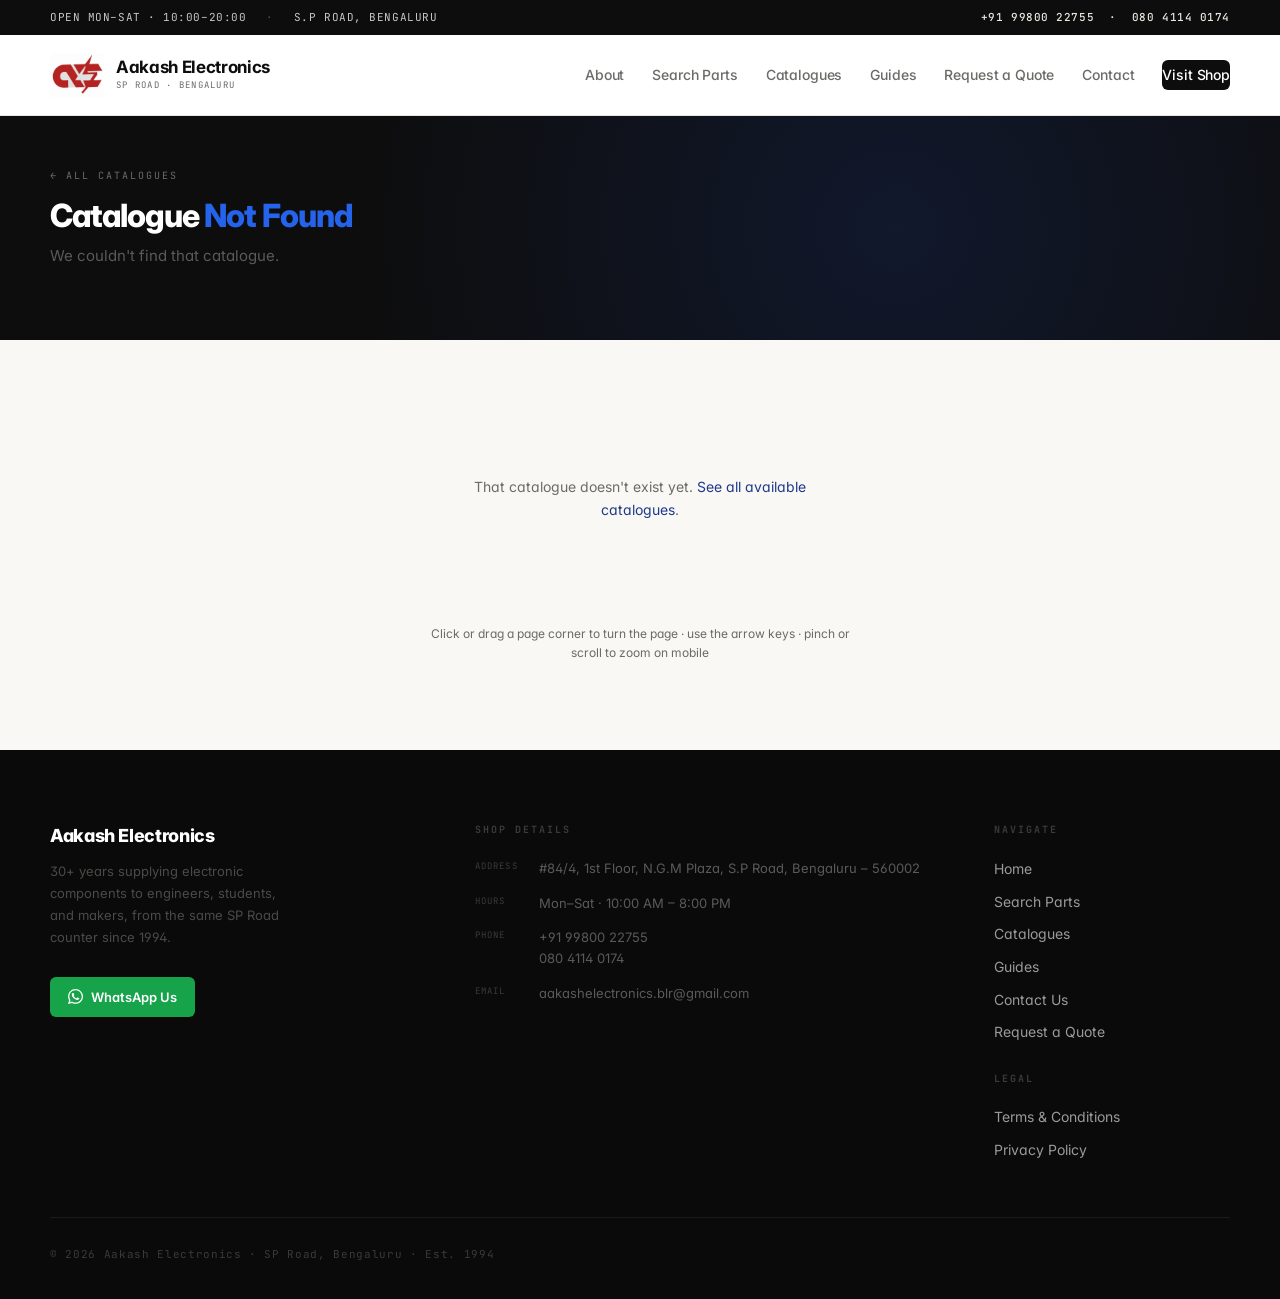
==== commit c4e00d0f: "Make Request a Quote easier to find - Add Request a Quote to the header menu (desktop and mobile) on" ====
--- a/catalogue.html
+++ b/catalogue.html
@@ -13,7 +13,7 @@
   gtag('config', 'G-Y3M3N1SLD9');
 </script>
 <meta charset="utf-8"/>
-<title id="doc-title">Component Catalogue — Aakash Electronics</title>
+<title id="doc-title">Component Catalogue - Aakash Electronics</title>
 <link rel="icon" type="image/svg+xml" href="/images/favicon.svg">
 <link rel="icon" type="image/png" sizes="96x96" href="/images/favicon-96x96.png">
 <link rel="icon" type="image/png" sizes="32x32" href="/images/favicon-32x32.png">
@@ -23,7 +23,7 @@
 <link rel="manifest" href="/site.webmanifest">
 <meta name="apple-mobile-web-app-title" content="Aakash Electronics">
 <meta name="viewport" content="width=device-width,initial-scale=1"/>
-<meta name="description" content="Browse Aakash Electronics component catalogues online — flip through each category brochure page by page."/>
+<meta name="description" content="Browse Aakash Electronics component catalogues online - flip through each category brochure page by page."/>
 <meta http-equiv="X-Content-Type-Options" content="nosniff"/>
 <meta http-equiv="X-Frame-Options" content="DENY"/>
 <meta name="referrer" content="strict-origin-when-cross-origin"/>
@@ -163,6 +163,7 @@
         <a href="products.html">Search Parts</a>
         <a href="portfolio.html">Catalogues</a>
         <a href="guides.html">Guides</a>
+        <a href="quote.html">Request a Quote</a>
         <a href="index.html#contact">Contact</a>
         <a class="nav-cta" href="index.html#contact" style="justify-content:center;">Visit Shop</a>
         <button class="nav-hamburger" id="nav-hamburger" aria-label="Open menu" aria-expanded="false">
@@ -176,6 +177,7 @@
       <a href="products.html">Search Parts</a>
       <a href="portfolio.html">Catalogues</a>
         <a href="guides.html">Guides</a>
+        <a href="quote.html">Request a Quote</a>
       <a href="index.html#contact">Contact</a>
       <a href="index.html#contact" class="mob-cta">Visit Shop</a>
     </div>
@@ -211,7 +213,7 @@
         <button class="pf-nav-btn" id="pf-prev" aria-label="Previous page">
           <svg width="16" height="16" viewBox="0 0 24 24" fill="none" stroke="currentColor" stroke-width="2.2" stroke-linecap="round" stroke-linejoin="round"><polyline points="15 18 9 12 15 6"/></svg>
         </button>
-        <span class="pf-page-indicator" id="pf-indicator">— / —</span>
+        <span class="pf-page-indicator" id="pf-indicator">- / -</span>
         <button class="pf-nav-btn" id="pf-next" aria-label="Next page">
           <svg width="16" height="16" viewBox="0 0 24 24" fill="none" stroke="currentColor" stroke-width="2.2" stroke-linecap="round" stroke-linejoin="round"><polyline points="9 18 15 12 9 6"/></svg>
         </button>
@@ -250,7 +252,7 @@
               <a href="index.html">Home</a>
               <a href="products.html">Search Parts</a>
               <a href="portfolio.html">Catalogues</a>
-        <a href="guides.html">Guides</a>
+              <a href="guides.html">Guides</a>
               <a href="index.html#contact">Contact Us</a>
               <a href="quote.html">Request a Quote</a>
             </div>
@@ -310,24 +312,27 @@
 
   /* ══ CATALOGUE REGISTRY ══ */
   var CATALOGUES = {
-    'sensor-modules':            { num: '01', title: 'Sensor Modules',              file: 'pdfs/sensor-modules.pdf',              sub: 'PIR, gas, temperature, RFID, and RF sensor modules — with pinouts and specs at a glance.' },
-    'boards-displays':           { num: '02', title: 'Boards &amp; Displays',       file: 'pdfs/boards-displays.pdf',             sub: 'Development boards, LCDs, OLEDs, and display modules for your next build.' },
-    'wireless-connectivity':     { num: '03', title: 'Wireless &amp; Connectivity', file: 'pdfs/wireless-connectivity.pdf',       sub: 'Wi-Fi, Bluetooth, RF, and GSM modules for connected projects.' },
-    'amplifier-audio-boards':    { num: '04', title: 'Amplifier &amp; Audio Boards', file: 'pdfs/amplifier-audio-boards.pdf',     sub: 'Audio amplifier ICs, boards, and modules for sound and signal projects.' },
-    'power-voltage-modules':     { num: '05', title: 'Power &amp; Voltage Modules', file: 'pdfs/power-voltage-modules.pdf',       sub: 'Regulators, converters, and voltage modules to power any circuit.' },
-    'control-battery-modules':   { num: '06', title: 'Control &amp; Battery Modules', file: 'pdfs/control-battery-modules.pdf',   sub: 'Microcontroller, relay, and battery management modules.' },
-    'motors-motion':             { num: '07', title: 'Motors &amp; Motion',         file: 'pdfs/motors-motion.pdf',               sub: 'Motors, drivers, and motion-control modules for robotics and automation.' },
-    'robotics-mechanical':       { num: '08', title: 'Robotics &amp; Mechanical',   file: 'pdfs/robotics-mechanical.pdf',         sub: 'Chassis, wheels, brackets, and mechanical parts for robotics builds.' },
-    'accessories-diy-kits':      { num: '09', title: 'Accessories &amp; DIY Kits',  file: 'pdfs/accessories-diy-kits.pdf',        sub: 'Starter kits, tools, and accessories for hobbyists and students.' },
-    'cables-leads':              { num: '10', title: 'Cables &amp; Leads',          file: 'pdfs/cables-leads.pdf',                sub: 'Wires, leads, and cable assemblies for every connection.' },
-    'power-supplies-adaptors':   { num: '11', title: 'Power Supplies &amp; Adaptors', file: 'pdfs/power-supplies-adaptors.pdf',   sub: 'SMPS units, laptop adaptors, and regulated power supplies.' },
-    'connectors-sockets':        { num: '12', title: 'Connectors &amp; Sockets',    file: 'pdfs/connectors-sockets.pdf',          sub: 'Connectors, sockets, and terminals for every kind of connection.' },
-    'speakers-audio-hardware':   { num: '13', title: 'Speakers &amp; Audio Hardware', file: 'pdfs/speakers-audio-hardware.pdf',   sub: 'Speakers, drivers, and audio hardware for sound projects.' },
-    'switches-potentiometers':   { num: '14', title: 'Switches &amp; Potentiometers', file: 'pdfs/switches-potentiometers.pdf',   sub: 'Toggle, tact, and rocker switches, plus potentiometers and trimmers.' },
-    'tools-test-gear':           { num: '15', title: 'Tools &amp; Test Gear',       file: 'pdfs/tools-test-gear.pdf',             sub: 'Soldering equipment, hand tools, and test instruments for the bench.' }
+    'passive-components':        { num: '01', title: 'Passive Components',         file: 'pdfs/passive-components.pdf',          sub: 'Resistors, capacitors, and inductors across common value ranges.' },
+    'transistor-diodes':         { num: '02', title: 'Transistors &amp; Diodes',    file: 'pdfs/transistor-diodes.pdf',           sub: 'Transistors, diodes, and rectifiers for switching and signal circuits.' },
+    'ic-audio':                  { num: '03', title: 'ICs &amp; Audio Modules',     file: 'pdfs/ic-audio.pdf',                    sub: 'Integrated circuits and audio amplifier modules - TDA, LA, STK, and more.' },
+    'sensor-modules':            { num: '04', title: 'Sensor Modules',              file: 'pdfs/sensor-modules.pdf',              sub: 'PIR, gas, temperature, RFID, and RF sensor modules - with pinouts and specs at a glance.' },
+    'boards-displays':           { num: '05', title: 'Boards &amp; Displays',       file: 'pdfs/boards-displays.pdf',             sub: 'Development boards, LCDs, OLEDs, and display modules for your next build.' },
+    'wireless-connectivity':     { num: '06', title: 'Wireless &amp; Connectivity', file: 'pdfs/wireless-connectivity.pdf',       sub: 'Wi-Fi, Bluetooth, RF, and GSM modules for connected projects.' },
+    'amplifier-audio-boards':    { num: '07', title: 'Amplifier &amp; Audio Boards', file: 'pdfs/amplifier-audio-boards.pdf',     sub: 'Audio amplifier ICs, boards, and modules for sound and signal projects.' },
+    'power-voltage-modules':     { num: '08', title: 'Power &amp; Voltage Modules', file: 'pdfs/power-voltage-modules.pdf',       sub: 'Regulators, converters, and voltage modules to power any circuit.' },
+    'control-battery-modules':   { num: '09', title: 'Control &amp; Battery Modules', file: 'pdfs/control-battery-modules.pdf',   sub: 'Microcontroller, relay, and battery management modules.' },
+    'motors-motion':             { num: '10', title: 'Motors &amp; Motion',         file: 'pdfs/motors-motion.pdf',               sub: 'Motors, drivers, and motion-control modules for robotics and automation.' },
+    'robotics-mechanical':       { num: '11', title: 'Robotics &amp; Mechanical',   file: 'pdfs/robotics-mechanical.pdf',         sub: 'Chassis, wheels, brackets, and mechanical parts for robotics builds.' },
+    'accessories-diy-kits':      { num: '12', title: 'Accessories &amp; DIY Kits',  file: 'pdfs/accessories-diy-kits.pdf',        sub: 'Starter kits, tools, and accessories for hobbyists and students.' },
+    'cables-leads':              { num: '13', title: 'Cables &amp; Leads',          file: 'pdfs/cables-leads.pdf',                sub: 'Wires, leads, and cable assemblies for every connection.' },
+    'power-supplies-adaptors':   { num: '14', title: 'Power Supplies &amp; Adaptors', file: 'pdfs/power-supplies-adaptors.pdf',   sub: 'SMPS units, laptop adaptors, and regulated power supplies.' },
+    'connectors-sockets':        { num: '15', title: 'Connectors &amp; Sockets',    file: 'pdfs/connectors-sockets.pdf',          sub: 'Connectors, sockets, and terminals for every kind of connection.' },
+    'speakers-audio-hardware':   { num: '16', title: 'Speakers &amp; Audio Hardware', file: 'pdfs/speakers-audio-hardware.pdf',   sub: 'Speakers, drivers, and audio hardware for sound projects.' },
+    'switches-potentiometers':   { num: '17', title: 'Switches &amp; Potentiometers', file: 'pdfs/switches-potentiometers.pdf',   sub: 'Toggle, tact, and rocker switches, plus potentiometers and trimmers.' },
+    'tools-test-gear':           { num: '18', title: 'Tools &amp; Test Gear',       file: 'pdfs/tools-test-gear.pdf',             sub: 'Soldering equipment, hand tools, and test instruments for the bench.' }
   };
 
-  var slug = new URLSearchParams(location.search).get('doc');
+  var slug = (new URLSearchParams(location.search).get('doc') || location.hash.replace(/^#(doc=)?/, '') || '').toLowerCase().replace(/[^a-z0-9-]/g, '');
   var entry = slug && CATALOGUES[slug];
 
   var loadingEl   = document.getElementById('pf-loading');
@@ -354,7 +359,7 @@
     return;
   }
 
-  document.getElementById('doc-title').textContent = entry.title.replace(/&amp;/g,'&') + ' — Aakash Electronics';
+  document.getElementById('doc-title').textContent = entry.title.replace(/&amp;/g,'&') + ' - Aakash Electronics';
   document.getElementById('doc-h1').innerHTML = entry.title;
   document.getElementById('doc-sub').textContent = entry.sub;
   var numEl = document.getElementById('doc-num');
--- a/styles.css
+++ b/styles.css
@@ -2,7 +2,7 @@
   Copyright © 2025 Aakash Electronics. All Rights Reserved.
   Unauthorized copying or reproduction is strictly prohibited.
 */
-/* Aakash Electronics — redesigned styles */
+/* Aakash Electronics - redesigned styles */
 :root {
   --bg:      #ffffff;
   --bg-2:    #f9f8f4;
